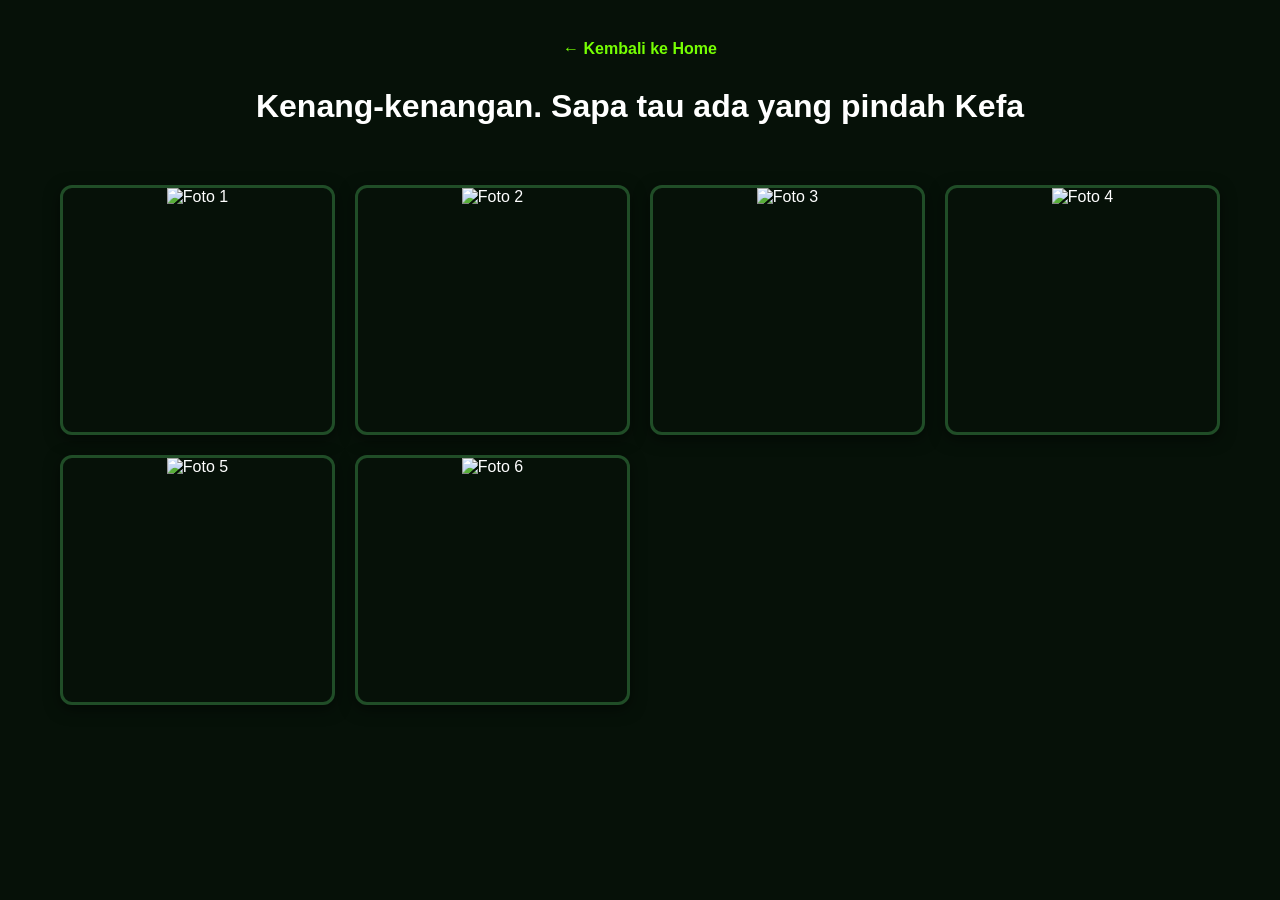
==== experiments/galeri.html @ ae230e75 "update file web untuk online" ====
<!DOCTYPE html>
<html lang="en">
<head>
    <meta charset="UTF-8">
    <meta name="viewport" content="width=device-width, initial-scale=1.0">
    <title>Galeri Foto - The Peepzz</title>
    <style>
        * {
            margin: 0;
            padding: 0;
            box-sizing: border-box;
        }
        body {
            background-color: #061108;
            color: white;
            font-family: 'Segoe UI', sans-serif;
            padding: 40px;
            text-align: center;
        }
        .btn-back {
            display: inline-block;
            color: #76ff03;
            text-decoration: none;
            margin-bottom: 30px;
            font-weight: bold;
        }
        h1 {
            margin-bottom: 40px;
            font-size: 32px;
        }
        .gallery-grid {
            display: grid;
            grid-template-columns: repeat(auto-fill, minmax(250px, 1fr));
            gap: 20px;
            max-width: 1200px;
            margin: 0 auto;
            padding: 20px;
        }
        .gallery-item {
            width: 100%;
            height: 250px;
            overflow: hidden;
            border-radius: 12px;
            border: 3px solid #204d27;
            box-shadow: 0 4px 15px rgba(0,0,0,0.5);
        }
        .gallery-item img {
            width: 100%;
            height: 100%;
            object-fit: cover;
            transition: transform 0.3s ease;
        }
        .gallery-item img:hover {
            transform: scale(1.1);
        }
    </style>
</head>
<body>

    <a href="index2.html" class="btn-back">&larr; Kembali ke Home</a>
    <h1>Kenang-kenangan. Sapa tau ada yang pindah Kefa</h1>

    <div class="gallery-grid">
        <div class="gallery-item"><img src="nama_folder_kamu/foto1.jpg" alt="Foto 1"></div>
        <div class="gallery-item"><img src="nama_folder_kamu/foto2.jpg" alt="Foto 2"></div>
        <div class="gallery-item"><img src="nama_folder_kamu/foto3.jpg" alt="Foto 3"></div>
        <div class="gallery-item"><img src="nama_folder_kamu/foto4.jpg" alt="Foto 4"></div>
        <div class="gallery-item"><img src="nama_folder_kamu/foto5.jpg" alt="Foto 5"></div>
        <div class="gallery-item"><img src="nama_folder_kamu/foto6.jpg" alt="Foto 6"></div>
    </div>

</body>
</html>
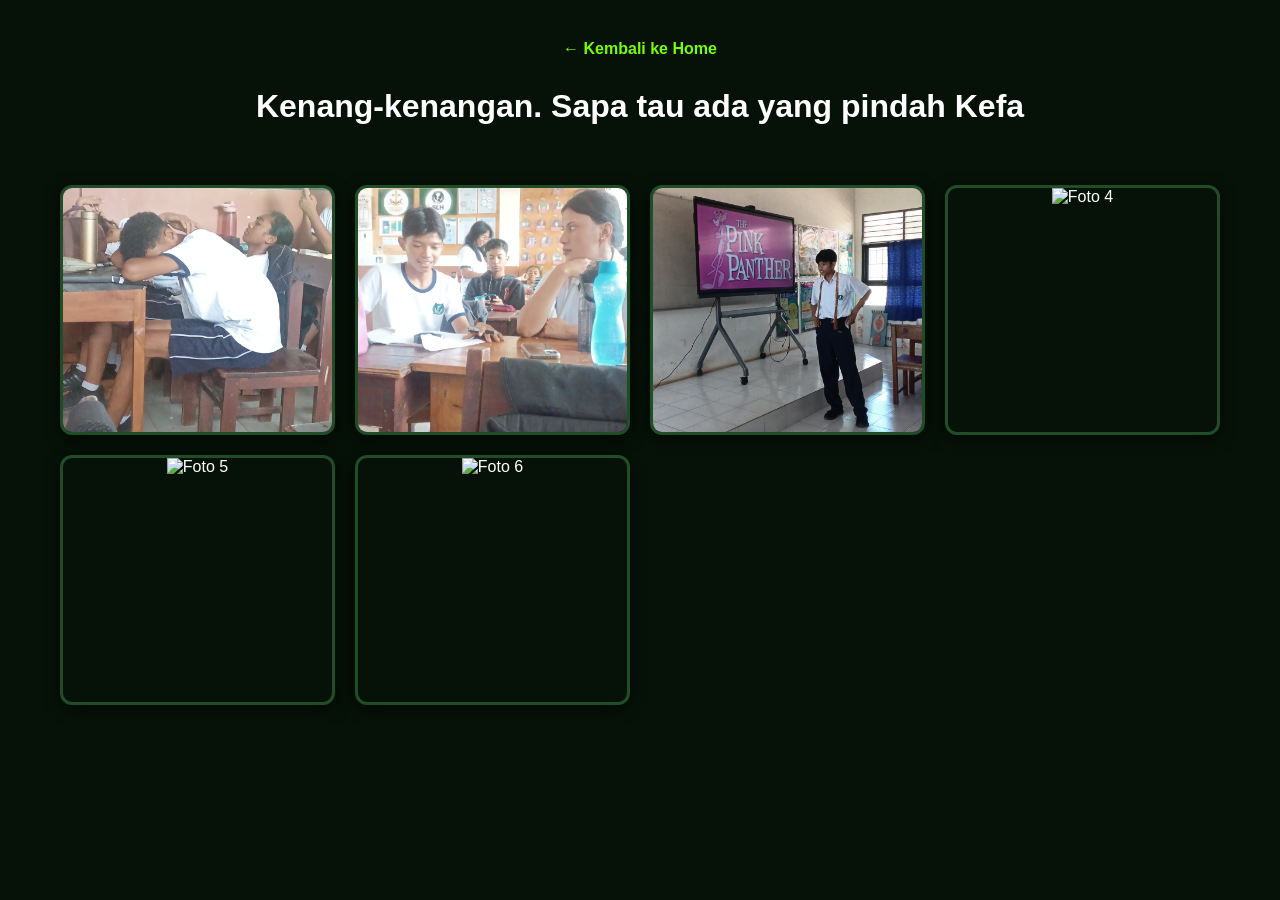
==== commit f24db04a: "initial commit" ====
--- a/experiments/galeri.html
+++ b/experiments/galeri.html
@@ -57,16 +57,16 @@
 </head>
 <body>
 
-    <a href="index2.html" class="btn-back">&larr; Kembali ke Home</a>
+    <a href="index.html" class="btn-back">&larr; Kembali ke Home</a>
     <h1>Kenang-kenangan. Sapa tau ada yang pindah Kefa</h1>
 
     <div class="gallery-grid">
-        <div class="gallery-item"><img src="nama_folder_kamu/foto1.jpg" alt="Foto 1"></div>
-        <div class="gallery-item"><img src="nama_folder_kamu/foto2.jpg" alt="Foto 2"></div>
-        <div class="gallery-item"><img src="nama_folder_kamu/foto3.jpg" alt="Foto 3"></div>
-        <div class="gallery-item"><img src="nama_folder_kamu/foto4.jpg" alt="Foto 4"></div>
-        <div class="gallery-item"><img src="nama_folder_kamu/foto5.jpg" alt="Foto 5"></div>
-        <div class="gallery-item"><img src="nama_folder_kamu/foto6.jpg" alt="Foto 6"></div>
+        <div class="gallery-item"><img src="gambar_1.jpg" alt="Foto 1"></div>
+        <div class="gallery-item"><img src="gambar_2.jpg" alt="Foto 2"></div>
+        <div class="gallery-item"><img src="gambar_3.jpg" alt="Foto 3"></div>
+        <div class="gallery-item"><img src="gambar_4.jpg" alt="Foto 4"></div>
+        <div class="gallery-item"><img src="gambar_5.jpg" alt="Foto 5"></div>
+        <div class="gallery-item"><img src="gambar_6.jpg" alt="Foto 6"></div>
     </div>
 
 </body>
